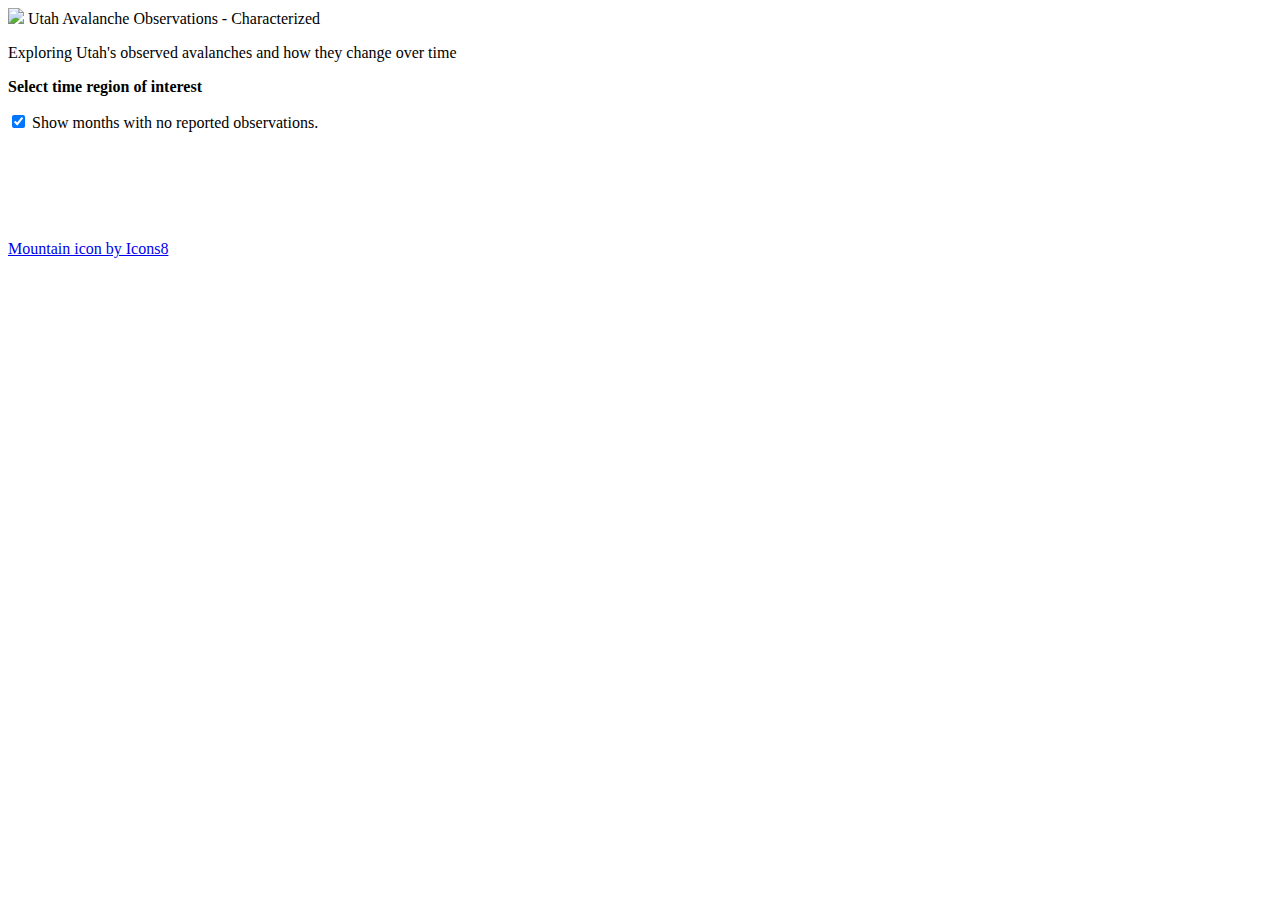
==== index.html @ 30da92ce "Starting story" ====
<!DOCTYPE html>
<html>
  <head>
    <meta charset="utf-8">
    <meta name="viewport" content="width=device-width, initial-scale=1">
    <title>Avalanche Characteristics</title>
    <script src="https://d3js.org/d3.v5.js"></script>
    <!-- <script src="https://kit.fontawesome.com/183f472527.js" crossorigin="anonymous"></script> -->
    <link rel="stylesheet" href="styles.css"/>
    <link rel="stylesheet" href="https://cdn.jsdelivr.net/npm/bulma@0.8.0/css/bulma.min.css">
    <link href="https://fonts.googleapis.com/css?family=Montserrat:500&display=swap" rel="stylesheet">
    <script defer src="https://use.fontawesome.com/releases/v5.3.1/js/all.js"></script>
  </head>
  <body>
    <section class="section is-paddingless has-background-light" id="headersection">

      <div class="container has-text-centered">

        <span class="title has-text-info">
            <img src="https://img.icons8.com/color/36/000000/mountain.png">
          Utah Avalanche Observations - Characterized
        </span>
        <div class="">
          <p class="subtitle has-text-centered has-text-link">
            Exploring Utah's observed avalanches and how they change over time
          </p>
        </div>
      </div>
    </section>

    <div class="tile is-ancestor">
      <div class="tile is-parent ">
        <div class="tile is-child is-parent is-4 has-text-centered box ">
          <p class="subtitle">
          <strong>Select time region of interest</strong>
          </p>
          <div class="tile is-medium is-child notification box" id="yeargrid">
          </div>
          <input type="checkbox" id="summerCheckBox" name="summerCheckBox" checked>
          <label for="summerCheckBox">Show months with no reported observations.</label>
        </div>

        <div class="tile is-medium is-child is-3 box" id="dropdown">
          <div class = "dropdown-wrapper" id = "dropdown-wrapper">
          </div>
          <div class="tile is-child notification box has-text-centered" id="starplot">
          </div>
        </div>

        <div class="tile is-child notification has-text-centered box" id="story">
        </div>
      </div>
    </div>

    <div class="tile is-ancestor">
      <div class="tile is-parent is-paddingless">
        <div class="tile is-child has-text-centered  box" id="areachart">
        </div>
      </div>
    </div>
    <a href="https://icons8.com/icon/110283/mountain">Mountain icon by Icons8</a>

  </body>
  <script src="js/AreaChart.js" async></script>
  <script src="js/yeargrid.js" aync></script>
  <script src="js/spiderchart.js" aync></script>
  <script src="js/story.js" async></script>
  <script src="js/script.js" async></script>
</html>
---- styles.css ----
rect {
    stroke-width: 0;
}

rect.border {
    fill: white;
    stroke: black;
    stroke-width: 2;
}

text {
    font-size: 20px;
}
.monthlabel {
  font-size: 16px;
  text-transform: capitalize;

}
.yeargrid {
  stroke: gray;
  stroke-width: 0.5px;
}

.brushed {
  stroke: Black;
  stroke-width: 2px;
  rx:5;
  ry:10;
}


/* dropdown menu stuff */
div.dropdown-wrapper {
    display: inline-block;
    margin-left: 15px;
    width: 500px;
    height: 100px;
    padding: 2px;
}

.dropdown {
    float: left;
}

.d-label {
    display: inline-block;
    float: left;
    padding-right: 5px;
}

.select-selected {
    background-color: DodgerBlue;
    font-size:40px;
}

/*style the arrow inside the select element:*/

.select-selected:after {
    position: absolute;
    content: "";
    top: 14px;
    right: 10px;
    width: 0;
    height: 0;
    border: 6px solid transparent;
    border-color: #fff transparent transparent transparent;
}


/*point the arrow upwards when the select box is open (active):*/

.select-selected.select-arrow-active:after {
    border-color: transparent transparent #fff transparent;
    top: 7px;
}


/*style the items (options), including the selected item:*/

.select-items div,
.select-selected {
    color: #ffffff;
    padding: 8px 16px;
    border: 1px solid transparent;
    border-color: transparent transparent rgba(0, 0, 0, 0.1) transparent;
    cursor: pointer;
}


/*style items (options):*/

.select-items {
    position: absolute;
    background-color: DodgerBlue;
    top: 100%;
    left: 0;
    right: 0;
    z-index: 99;
}


/*hide the items when the select box is closed:*/

.select-hide {
    display: none;
}

.select-items div:hover,
.same-as-selected {
    background-color: rgba(0, 0, 0, 0.1);
}

.yearLabel{
    font-size: 16px;
    font-weight: bold;
    fill: LightBlue;

}

.yearLine{
    stroke-width:2;
    stroke: LightBlue;
    stroke-dasharray:4;
}

#yHistAxis text {
    font-size: 12px;
}

rect.highlightBar {
    stroke : LightBlue;
    stroke-width : 2;
}
text.spideraxis{
  font-size: 11px;
  text-align: center;

}

text.footnote{
    font-size: 14px;
    text-align: center;
}

text.dropdown_option{
    font-size: 40px;
}
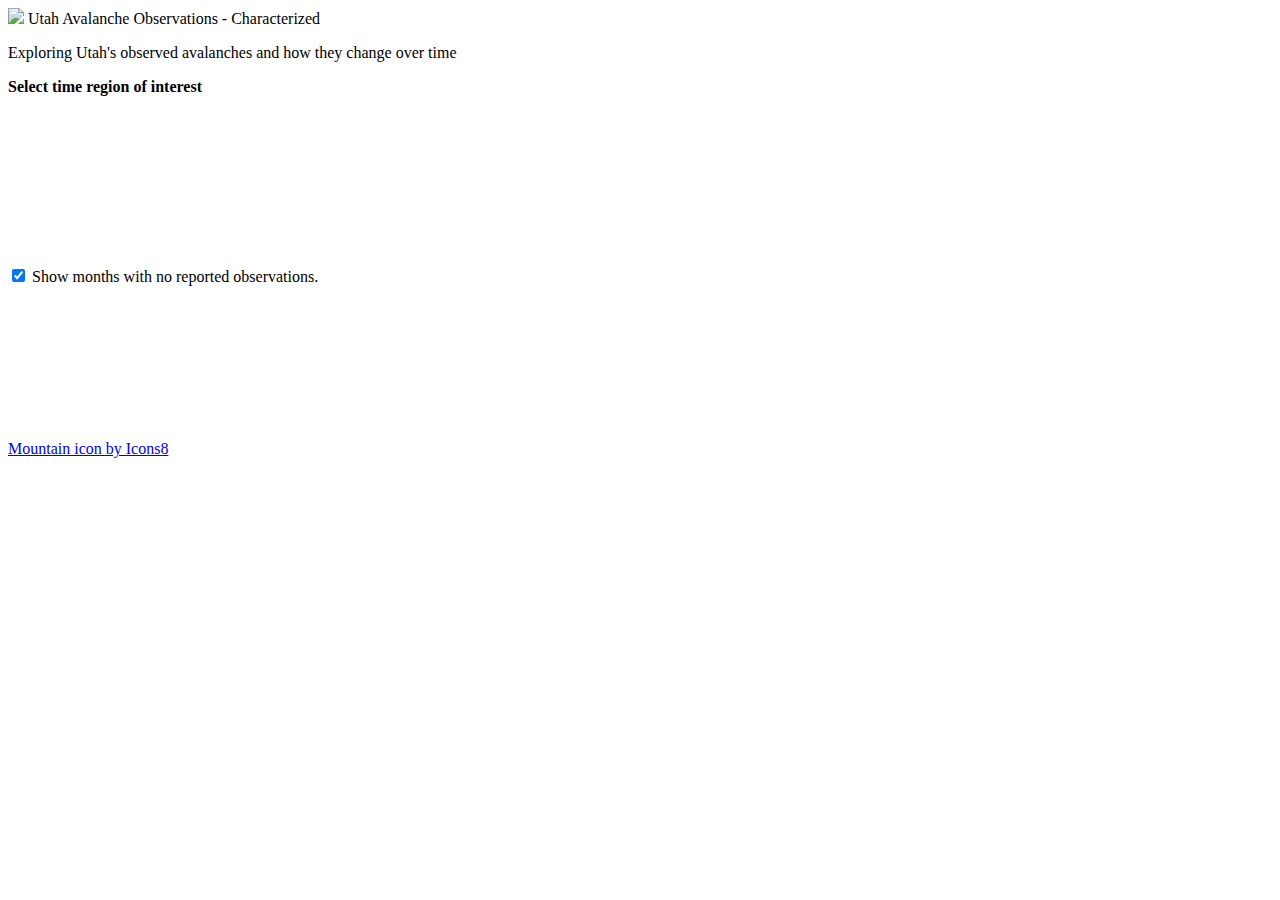
==== commit 957601c6: "Made format size to screen dynaimcally on load" ====
--- a/index.html
+++ b/index.html
@@ -30,12 +30,13 @@
 
     <div class="tile is-ancestor">
       <div class="tile is-parent ">
-        <div class="tile is-child is-parent is-4 has-text-centered box ">
+        <div class="tile is-child is-parent is-4 has-text-centered box " id="yearbox">
           <p class="subtitle">
           <strong>Select time region of interest</strong>
           </p>
-          <div class="tile is-medium is-child notification box" id="yeargrid">
-          </div>
+          <svg id="yeargrid">
+          </svg>
+          <br>
           <input type="checkbox" id="summerCheckBox" name="summerCheckBox" checked>
           <label for="summerCheckBox">Show months with no reported observations.</label>
         </div>
@@ -43,11 +44,11 @@
         <div class="tile is-medium is-child is-3 box" id="dropdown">
           <div class = "dropdown-wrapper" id = "dropdown-wrapper">
           </div>
-          <div class="tile is-child notification box has-text-centered" id="starplot">
-          </div>
+          <svg id="spidersvg">
+          </svg>
         </div>
 
-        <div class="tile is-child notification has-text-centered box" id="story">
+        <div class="tile is-child notification is-5 box" id="story">
         </div>
       </div>
     </div>
--- a/styles.css
+++ b/styles.css
@@ -33,24 +33,24 @@
 div.dropdown-wrapper {
     display: inline-block;
     margin-left: 15px;
-    width: 500px;
-    height: 100px;
+    width: 300px;
+    height: 0px;
     padding: 2px;
 }
 
 .dropdown {
-    float: left;
+    float: center;
 }
 
 .d-label {
     display: inline-block;
     float: left;
-    padding-right: 5px;
+    padding-right: 10px;
+    font-size: 12px;
 }
 
 .select-selected {
     background-color: DodgerBlue;
-    font-size:40px;
 }
 
 /*style the arrow inside the select element:*/
@@ -142,6 +142,6 @@
     text-align: center;
 }
 
-text.dropdown_option{
-    font-size: 40px;
+.storyText{
+    font-size: 16px;
 }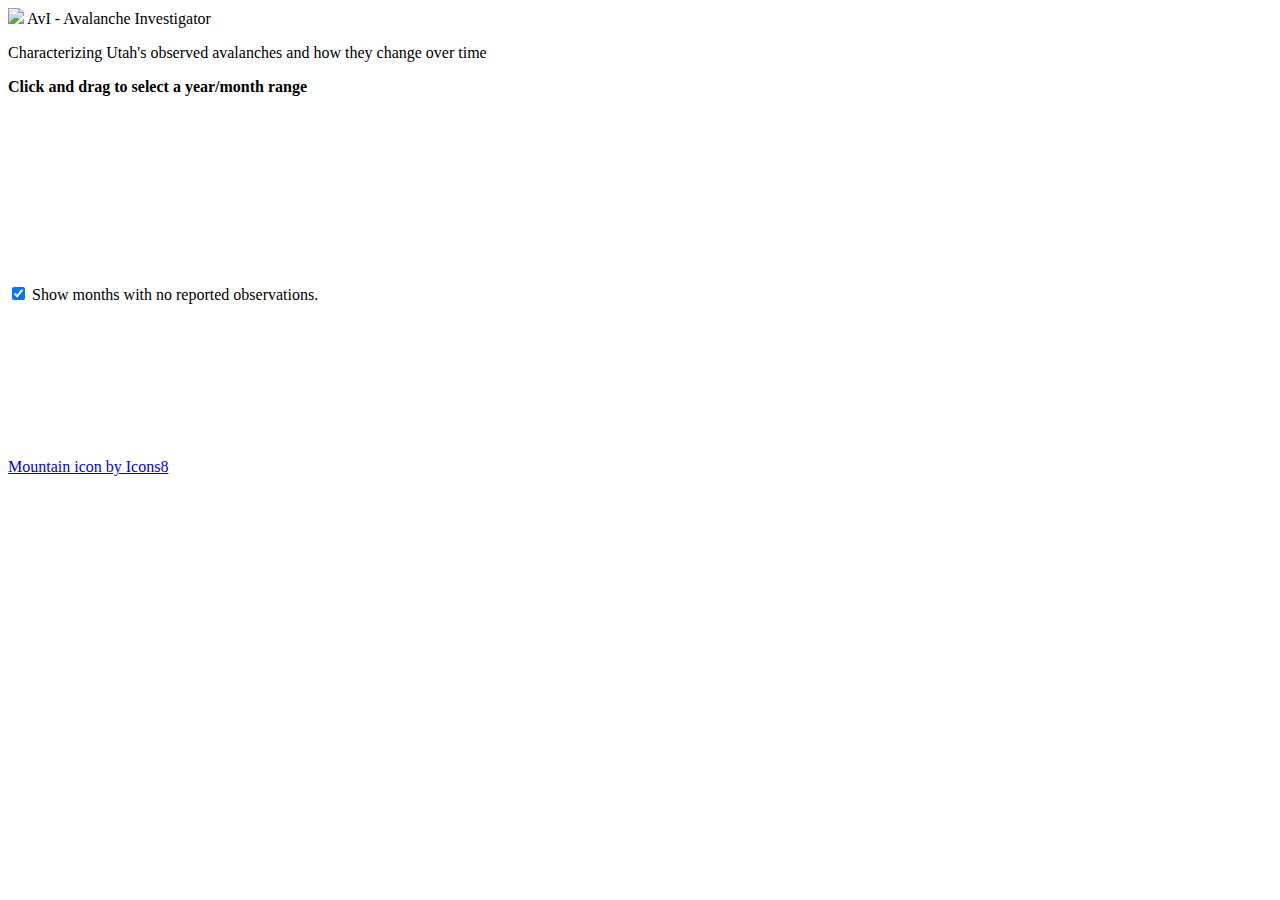
==== commit ab5d2426: "star boxes update, yearmonth grid show/hide summer months - not done yet..." ====
--- a/index.html
+++ b/index.html
@@ -18,11 +18,11 @@
 
         <span class="title has-text-info">
             <img src="https://img.icons8.com/color/36/000000/mountain.png">
-          Utah Avalanche Observations - Characterized
+          AvI - Avalanche Investigator
         </span>
         <div class="">
           <p class="subtitle has-text-centered has-text-link">
-            Exploring Utah's observed avalanches and how they change over time
+            Characterizing Utah's observed avalanches and how they change over time
           </p>
         </div>
       </div>
@@ -32,10 +32,13 @@
       <div class="tile is-parent ">
         <div class="tile is-child is-parent is-4 has-text-centered box " id="yearbox">
           <p class="subtitle">
-          <strong>Select time region of interest</strong>
+          <strong>Click and drag to select a year/month range</strong>
           </p>
           <svg id="yeargrid">
           </svg>
+          <br>
+          <div id='yearmonthlegend'>
+          </div>
           <br>
           <input type="checkbox" id="summerCheckBox" name="summerCheckBox" checked>
           <label for="summerCheckBox">Show months with no reported observations.</label>
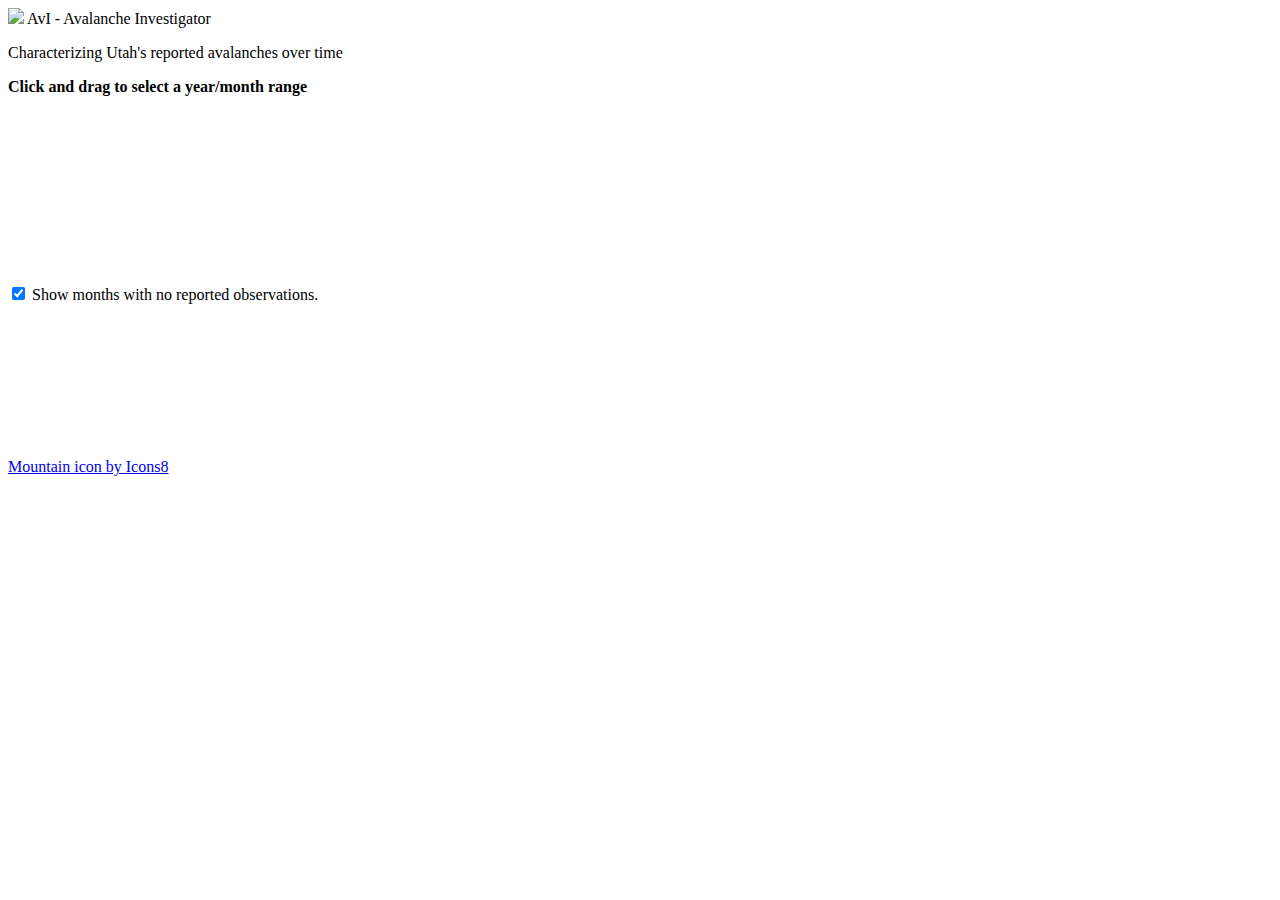
==== commit e1881ef9: "show summer interaction now in yeargrid. summer rects do not scale, just static as of now" ====
--- a/index.html
+++ b/index.html
@@ -22,7 +22,7 @@
         </span>
         <div class="">
           <p class="subtitle has-text-centered has-text-link">
-            Characterizing Utah's observed avalanches and how they change over time
+            Characterizing Utah's reported avalanches over time
           </p>
         </div>
       </div>
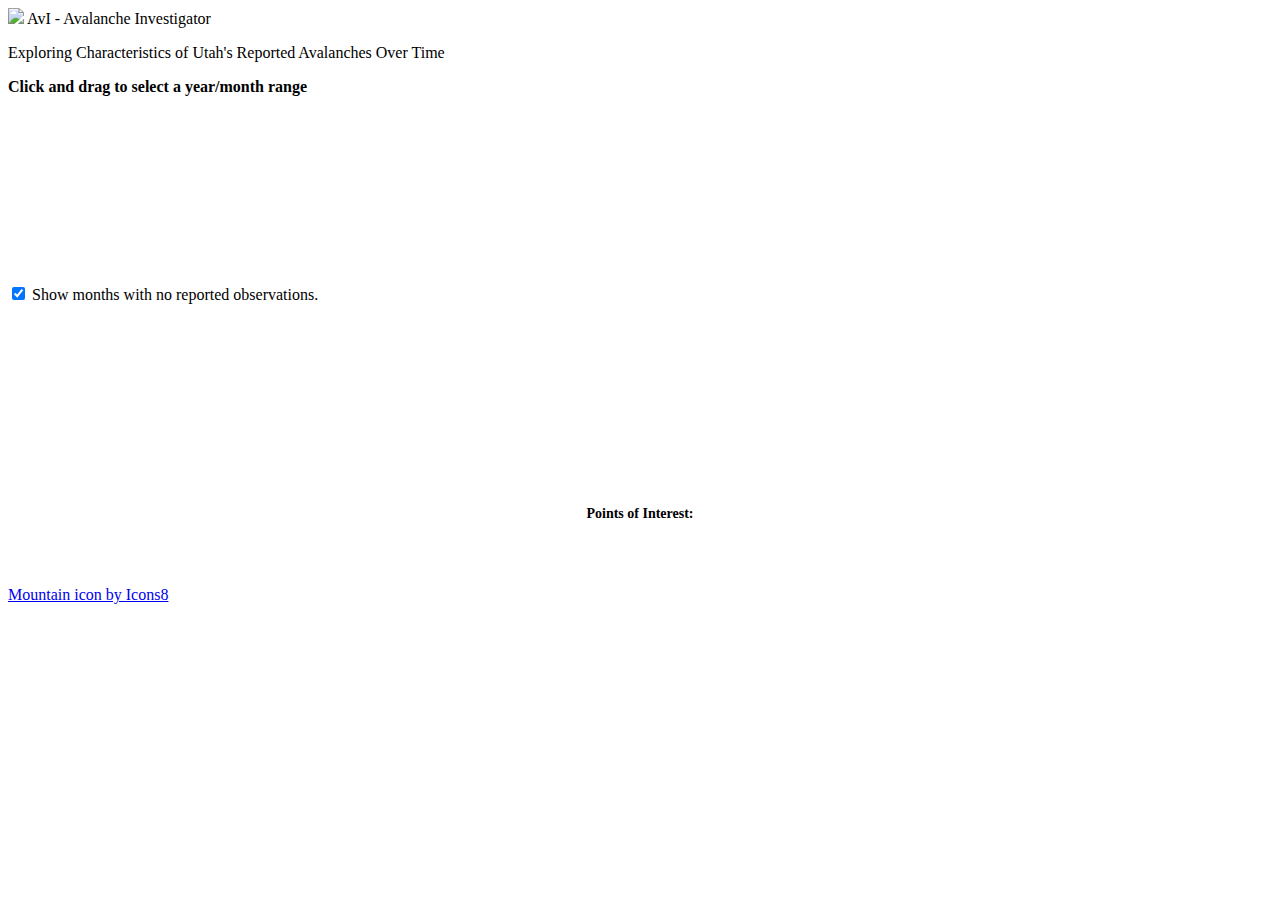
==== commit 8ae6d8f4: "storytelling layout" ====
--- a/index.html
+++ b/index.html
@@ -5,7 +5,6 @@
     <meta name="viewport" content="width=device-width, initial-scale=1">
     <title>Avalanche Characteristics</title>
     <script src="https://d3js.org/d3.v5.js"></script>
-    <!-- <script src="https://kit.fontawesome.com/183f472527.js" crossorigin="anonymous"></script> -->
     <link rel="stylesheet" href="styles.css"/>
     <link rel="stylesheet" href="https://cdn.jsdelivr.net/npm/bulma@0.8.0/css/bulma.min.css">
     <link href="https://fonts.googleapis.com/css?family=Montserrat:500&display=swap" rel="stylesheet">
@@ -22,7 +21,7 @@
         </span>
         <div class="">
           <p class="subtitle has-text-centered has-text-link">
-            Characterizing Utah's reported avalanches over time
+            Exploring Characteristics of Utah's Reported Avalanches Over Time
           </p>
         </div>
       </div>
@@ -51,7 +50,17 @@
           </svg>
         </div>
 
-        <div class="tile is-child notification is-5 box" id="story">
+        <div class="tile is-child notification is-5 has-text-centered box" id="story">
+          <p class="subtitle", id= "attrTitle"></p>
+          <ul id="attrDescription" class="storyText"></ul>
+          <br>
+          <p class="storyHeader">Points of Interest:</p>
+          <br>
+          <a class="button is-info"></a>
+          <a class="button is-info"></a>
+          <a class="button is-info"></a>
+          <br>
+          <p class="storyText" id="context"></p>
         </div>
       </div>
     </div>
--- a/styles.css
+++ b/styles.css
@@ -143,5 +143,17 @@
 }
 
 .storyText{
-    font-size: 16px;
-}+    font-size: 14px;
+    text-align: left;
+}
+
+#attrTitle{
+    text-align: center;
+    text-transform: capitalize;
+}
+
+.storyHeader{
+    font-size: 14px;
+    text-align: center;
+    font-weight: bold;
+}
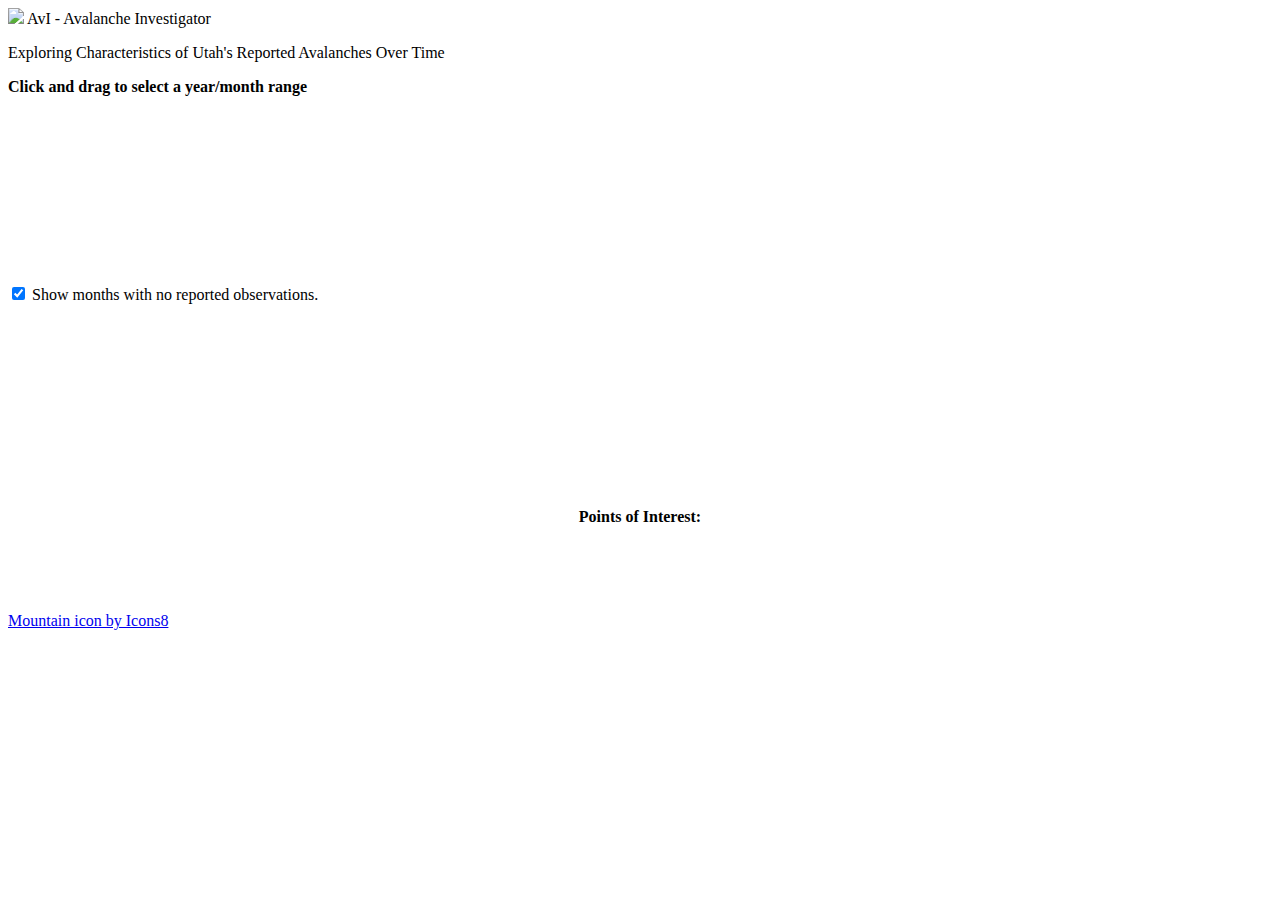
==== commit 33ad75a4: "Aspect story text" ====
--- a/index.html
+++ b/index.html
@@ -50,7 +50,7 @@
           </svg>
         </div>
 
-        <div class="tile is-child notification is-5 has-text-centered box" id="story">
+        <div class="tile is-child is-5 has-text-centered box" id="story">
           <p class="subtitle", id= "attrTitle"></p>
           <ul id="attrDescription" class="storyText"></ul>
           <br>
@@ -59,6 +59,7 @@
           <a class="button is-info"></a>
           <a class="button is-info"></a>
           <a class="button is-info"></a>
+          <br>
           <br>
           <p class="storyText" id="context"></p>
         </div>
--- a/styles.css
+++ b/styles.css
@@ -143,7 +143,7 @@
 }
 
 .storyText{
-    font-size: 14px;
+    font-size: 16px;
     text-align: left;
 }
 
@@ -153,7 +153,7 @@
 }
 
 .storyHeader{
-    font-size: 14px;
+    font-size: 16px;
     text-align: center;
     font-weight: bold;
 }
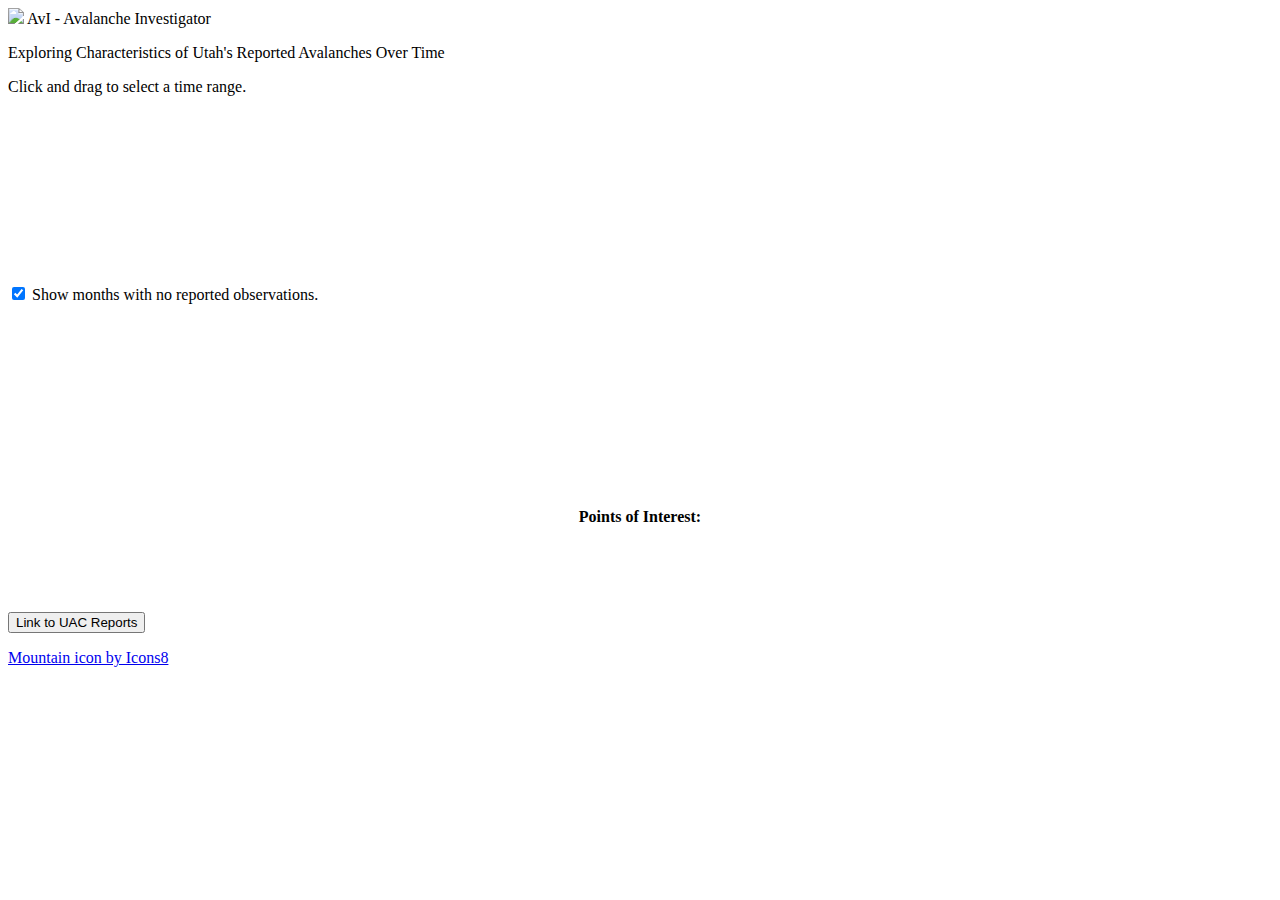
==== commit d46f5196: "uac link, brush improvement" ====
--- a/index.html
+++ b/index.html
@@ -30,9 +30,7 @@
     <div class="tile is-ancestor">
       <div class="tile is-parent ">
         <div class="tile is-child is-parent is-4 has-text-centered box " id="yearbox">
-          <p class="subtitle">
-          <strong>Click and drag to select a year/month range</strong>
-          </p>
+          <p class="subtitle">Click and drag to select a time range.</p>
           <svg id="yeargrid">
           </svg>
           <br>
@@ -51,17 +49,26 @@
         </div>
 
         <div class="tile is-child is-5 has-text-centered box" id="story">
+
+          <img id="catIcon", style='float: right;'>
           <p class="subtitle", id= "attrTitle"></p>
           <ul id="attrDescription" class="storyText"></ul>
           <br>
           <p class="storyHeader">Points of Interest:</p>
           <br>
-          <a class="button is-info"></a>
-          <a class="button is-info"></a>
-          <a class="button is-info"></a>
+          <a class="button is-small"></a>
+          <a class="button is-small"></a>
+          <a class="button is-small"></a>
           <br>
           <br>
           <p class="storyText" id="context"></p>
+          <p>
+            <form action="https://utahavalanchecenter.org/observations" method="get" target="_blank" id = "uaclink">
+              <button type="submit" class="button is-primary is-outlined is-small" >Link to UAC Reports</button>
+            </form>
+          </p>
+
+
         </div>
       </div>
     </div>
--- a/styles.css
+++ b/styles.css
@@ -26,6 +26,9 @@
   stroke-width: 2px;
   rx:5;
   ry:10;
+}
+.selection {
+  fill: none;
 }
 
 
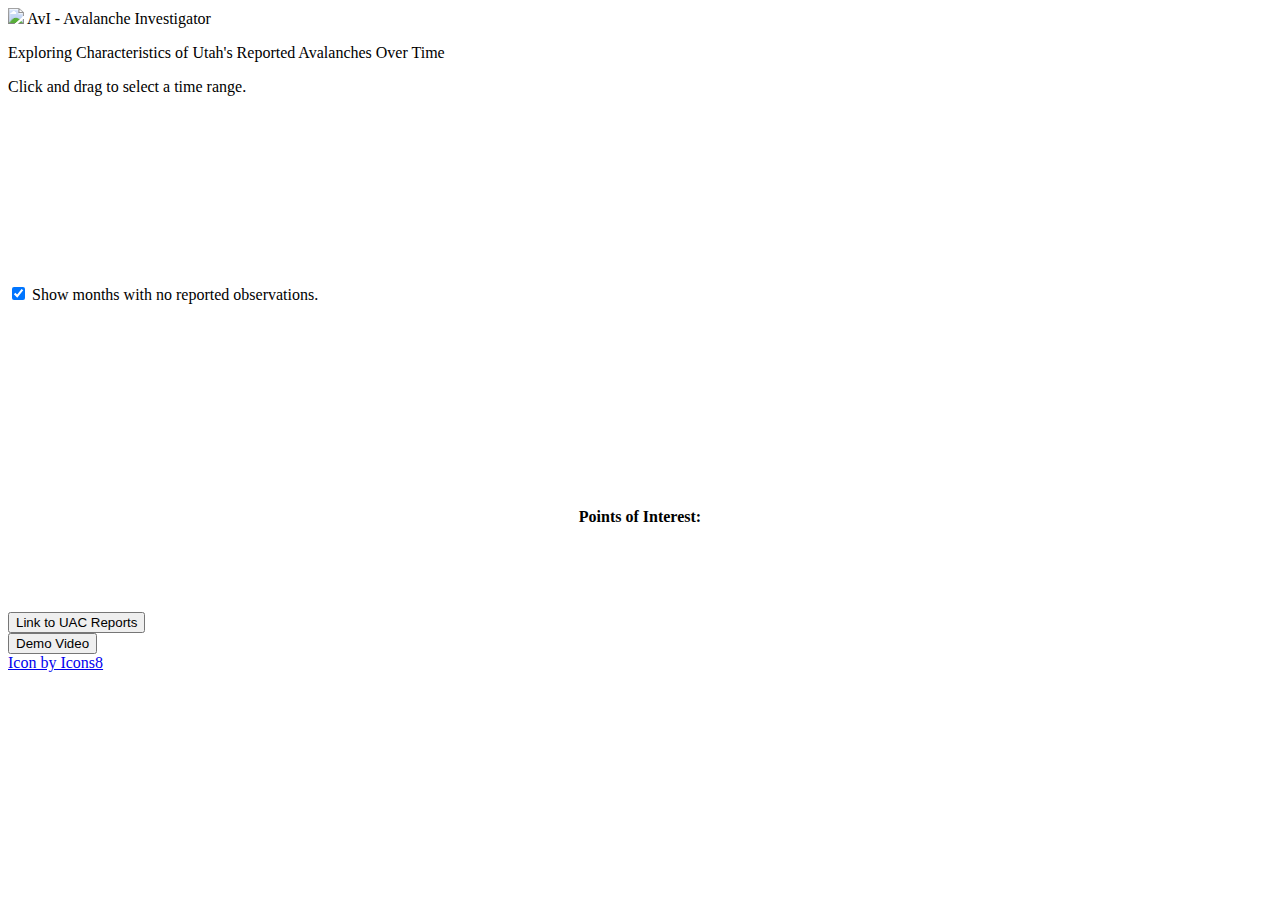
==== commit dac47239: "add video link/button, enlarge radar plot axis intercepts" ====
--- a/index.html
+++ b/index.html
@@ -62,11 +62,14 @@
           <br>
           <br>
           <p class="storyText" id="context"></p>
-          <p>
-            <form action="https://utahavalanchecenter.org/observations" method="get" target="_blank" id = "uaclink">
-              <button type="submit" class="button is-primary is-outlined is-small" >Link to UAC Reports</button>
-            </form>
-          </p>
+          <div class="buttons is-centered">
+              <form action="https://utahavalanchecenter.org/observations" method="get" target="_blank" id = "uaclink">
+                <button type="submit" class="button is-primary is-light is-outlined is-small" >Link to UAC Reports</button>
+              </form>
+              <form action="https://vimeo.com/376592967" method="get" target="_blank" id = "uaclink">
+                <button type="submit" class="button is-link is-light is-outlined is-small" >Demo Video</button>
+              </form>
+          </div>
 
 
         </div>
@@ -79,7 +82,7 @@
         </div>
       </div>
     </div>
-    <a href="https://icons8.com/icon/110283/mountain">Mountain icon by Icons8</a>
+    <a href="https://icons8.com/icon/110283/mountain">Icon by Icons8</a>
 
   </body>
   <script src="js/AreaChart.js" async></script>
